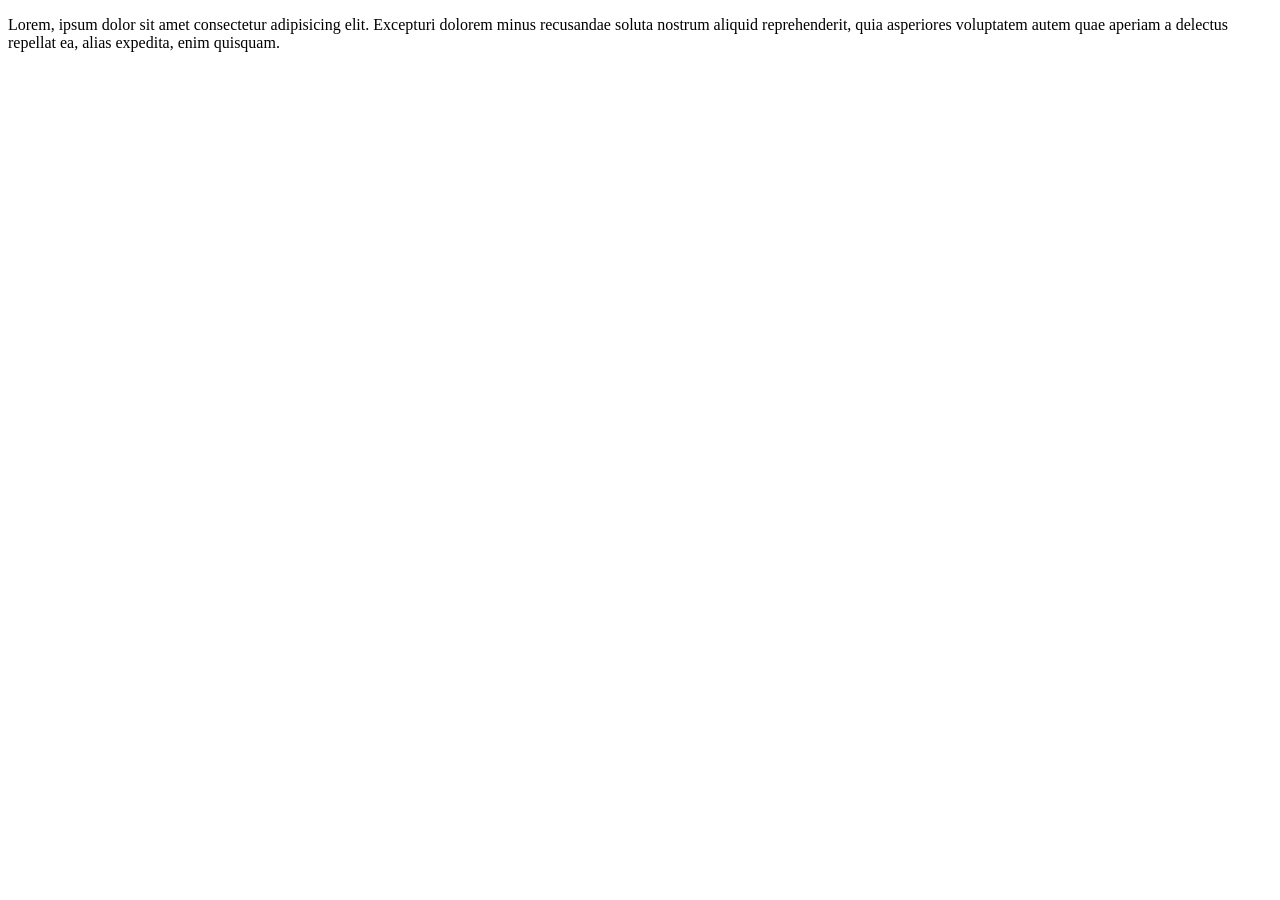
==== ind2.html @ 6e91dfe3 "br2" ====
<!DOCTYPE html>
<html lang="en">
<head>
    <meta charset="UTF-8">
    <meta name="viewport" content="width=device-width, initial-scale=1.0">
    <title>Document</title>
</head>
<body>
    <p>Lorem, ipsum dolor sit amet consectetur adipisicing elit. Excepturi dolorem minus recusandae soluta nostrum aliquid reprehenderit, quia asperiores voluptatem autem quae aperiam a delectus repellat ea, alias expedita, enim quisquam.</p>
</body>
</html>
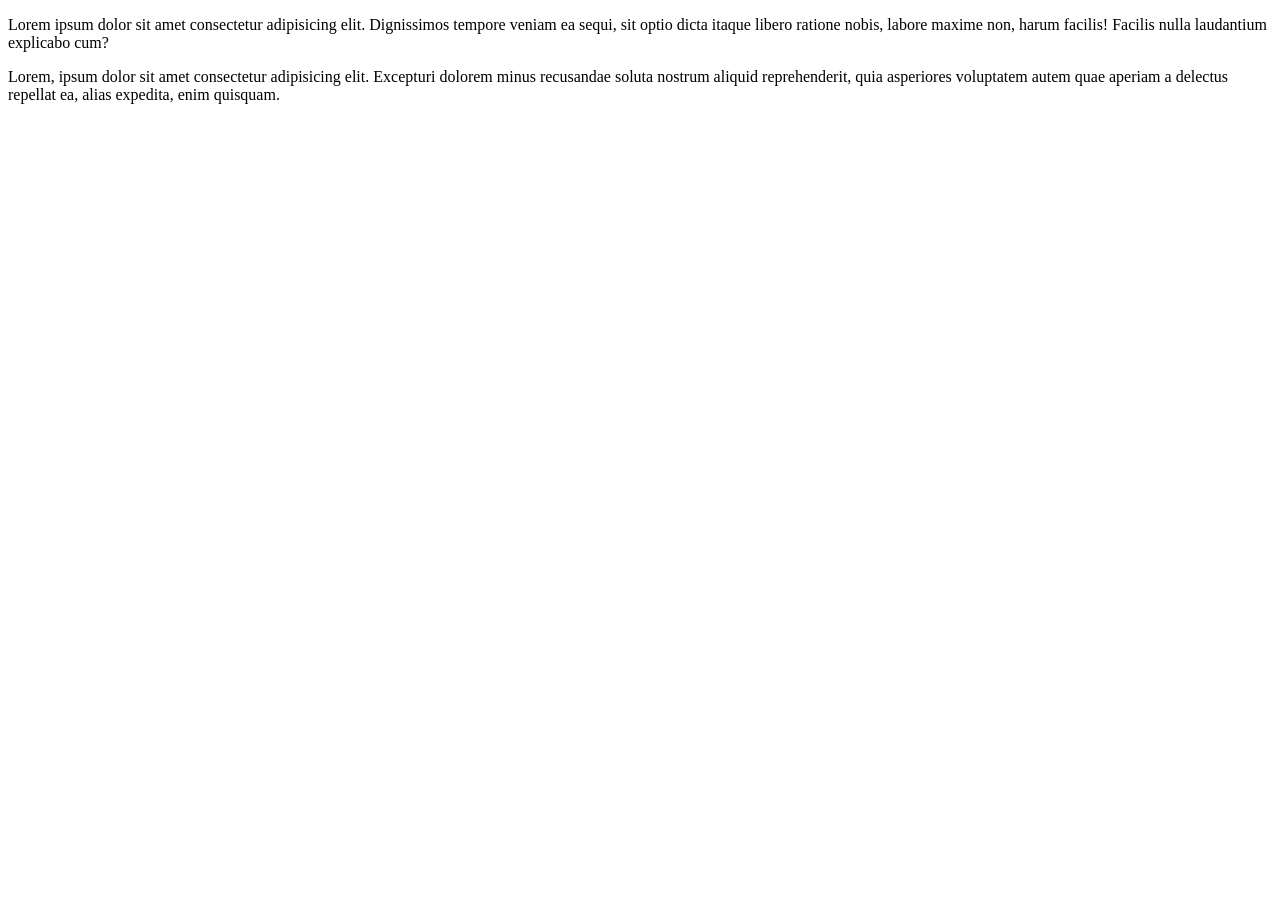
==== commit a00e7274: "br2.2" ====
--- a/ind2.html
+++ b/ind2.html
@@ -6,6 +6,7 @@
     <title>Document</title>
 </head>
 <body>
+    <p>Lorem ipsum dolor sit amet consectetur adipisicing elit. Dignissimos tempore veniam ea sequi, sit optio dicta itaque libero ratione nobis, labore maxime non, harum facilis! Facilis nulla laudantium explicabo cum?</p>
     <p>Lorem, ipsum dolor sit amet consectetur adipisicing elit. Excepturi dolorem minus recusandae soluta nostrum aliquid reprehenderit, quia asperiores voluptatem autem quae aperiam a delectus repellat ea, alias expedita, enim quisquam.</p>
 </body>
 </html>
